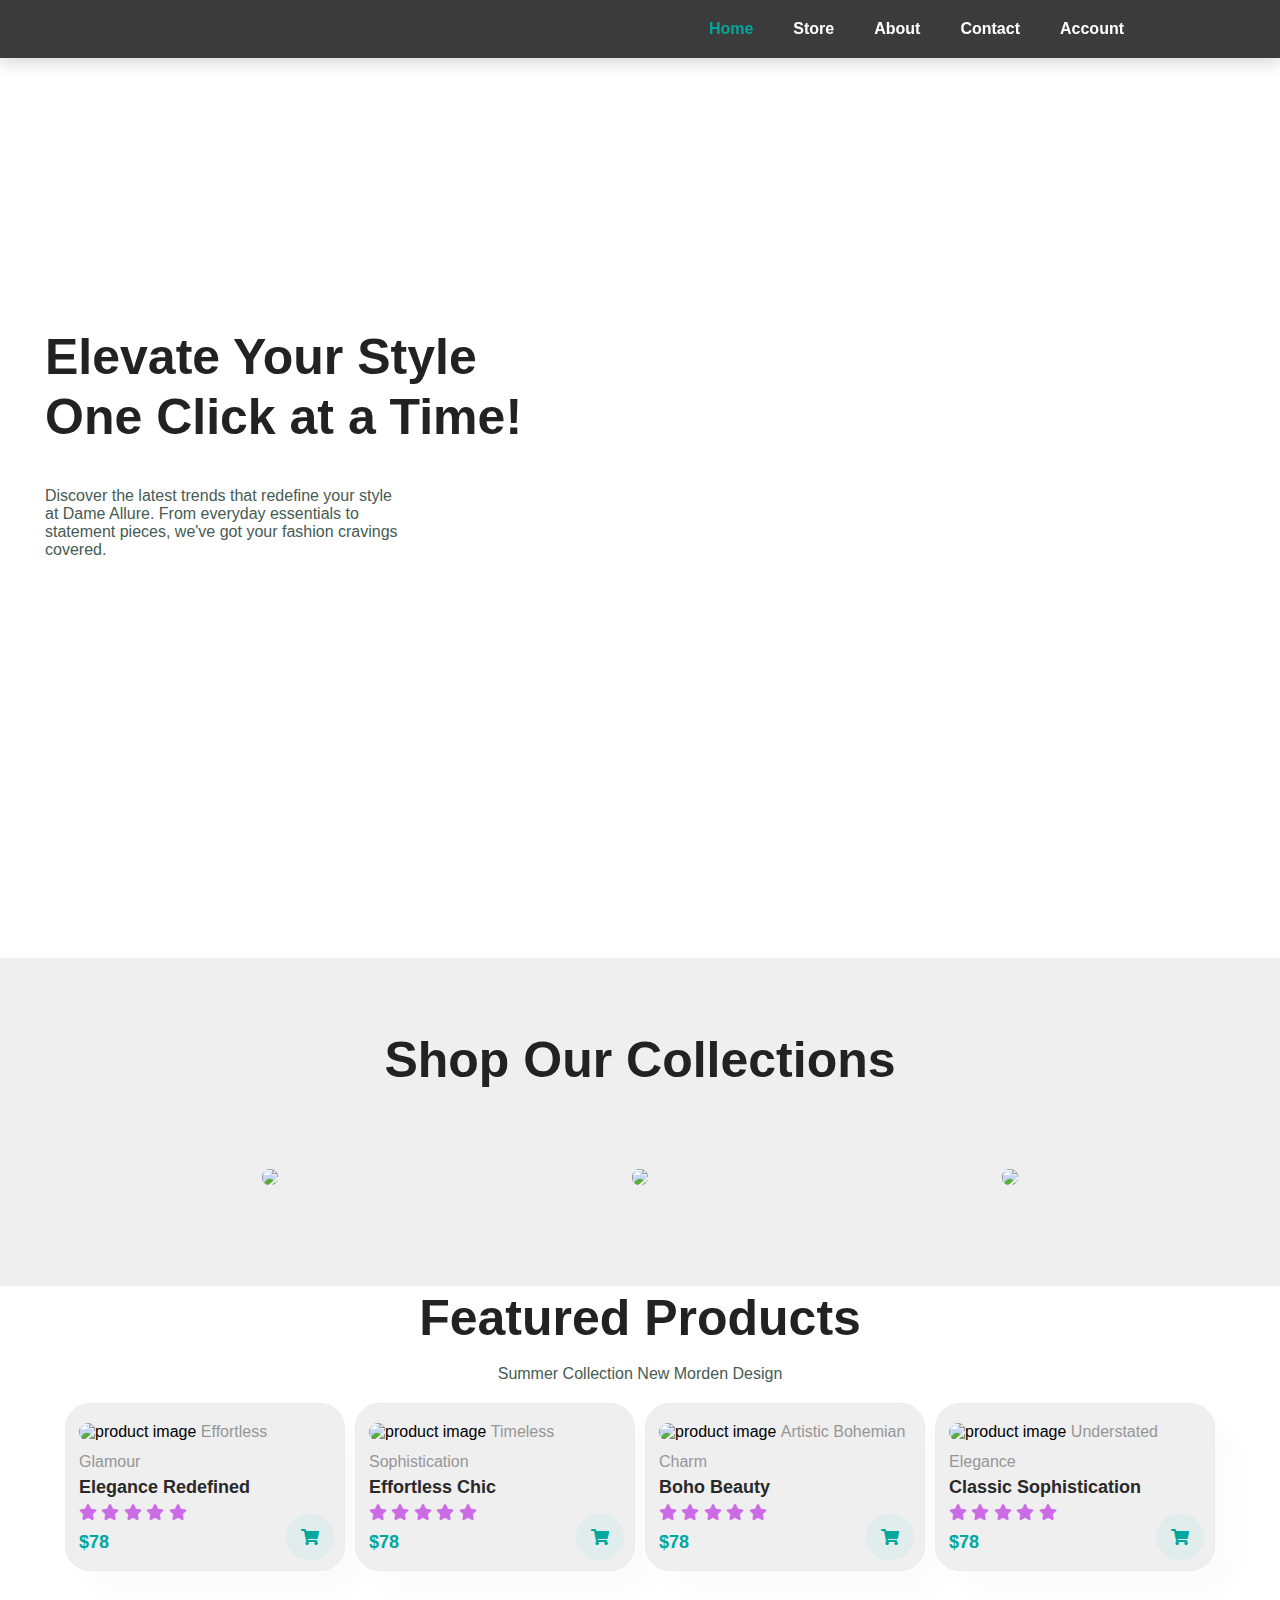
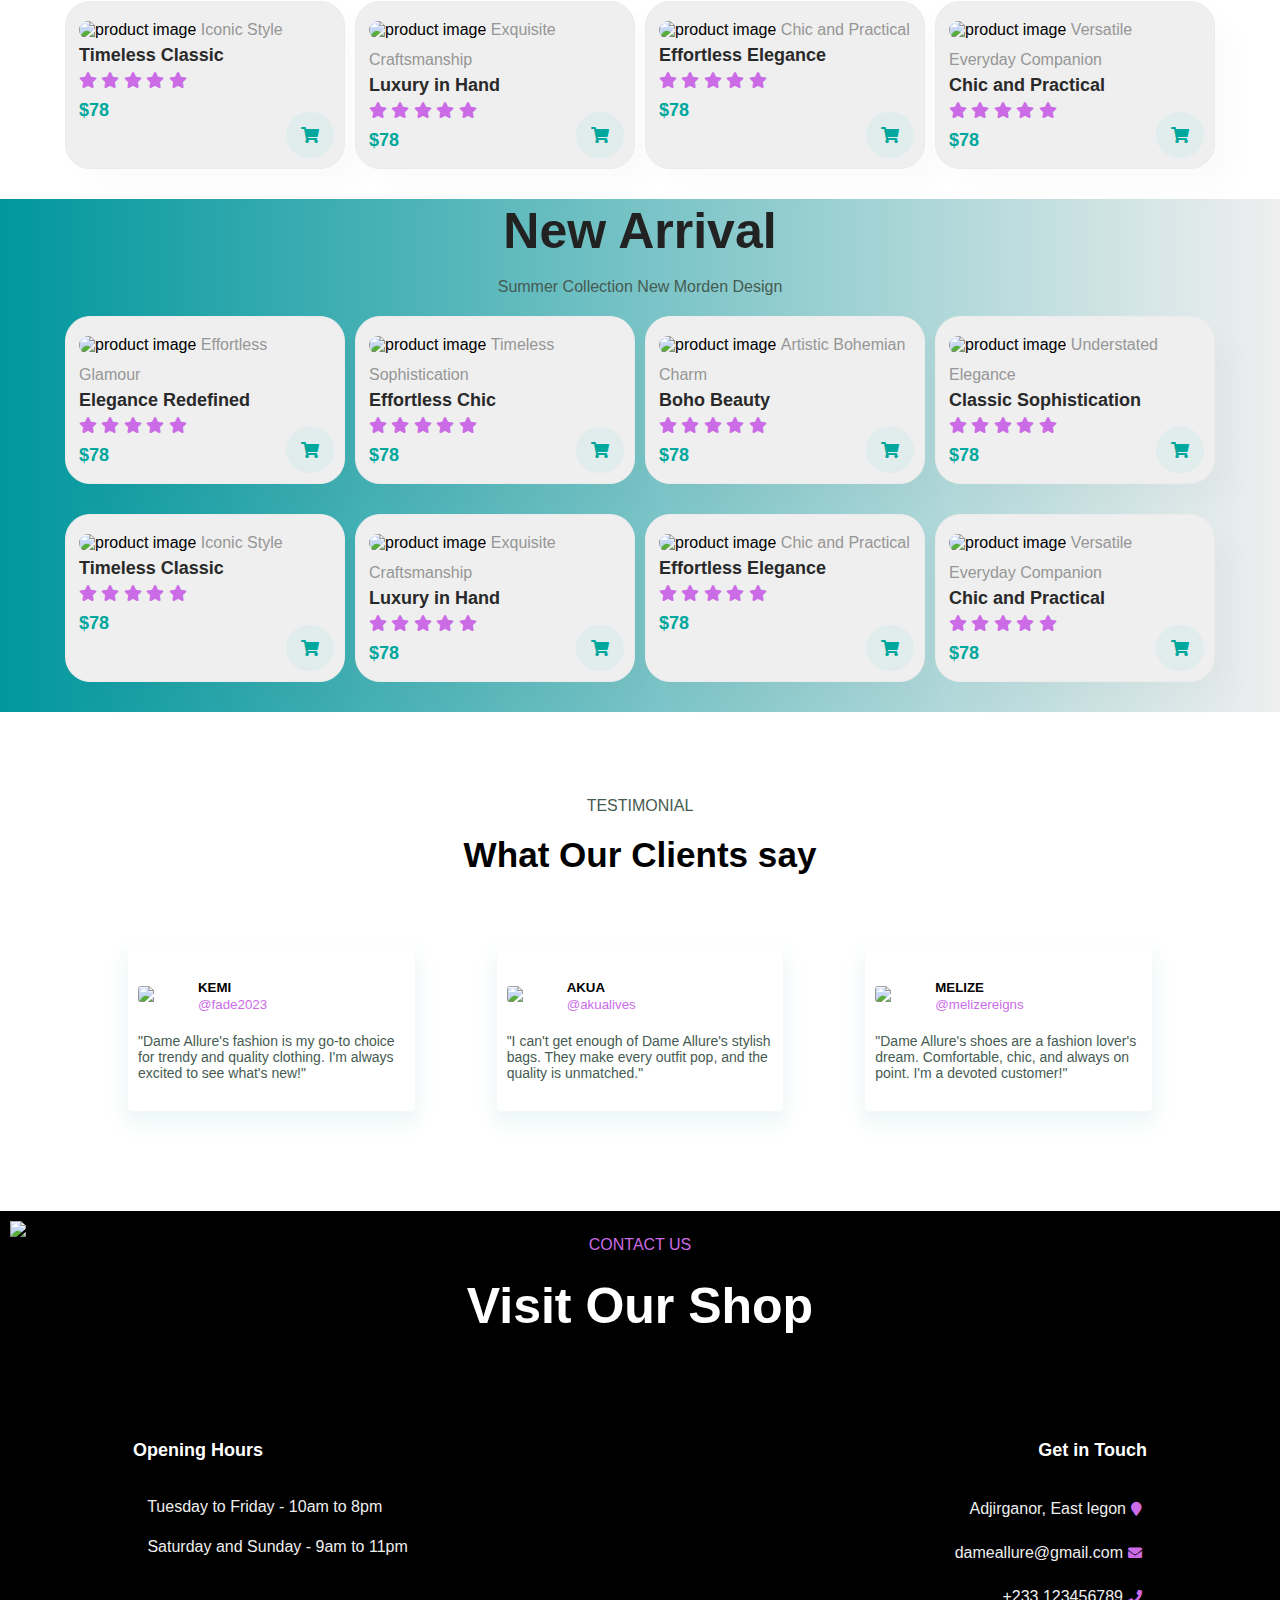
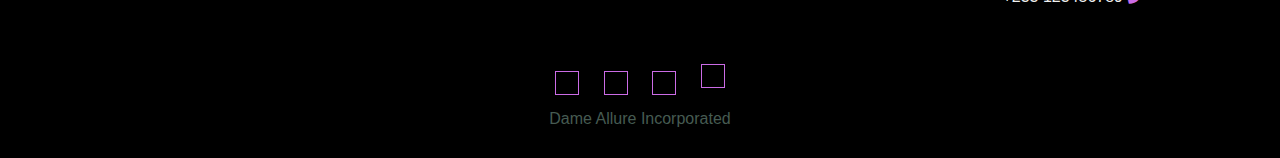
==== index.html @ ed570588 "Add files via upload" ====
<!DOCTYPE html>
<html lang="en">

<head>
    <meta charset="UTF-8">
    <meta http-equiv="X-UA-Compatible" content="IE=edge">
    <meta name="viewport" content="width=device-width", initial-scale="1.0">
    <title>Dame Allure</title>
    <link rel="stylesheet" href="https://pro.fontawesome.com/releases/v5.10.0/css/all.css"/>
    <link rel="stylesheet" href="font-awesome/css/font-awesome.min.css">
    <link rel="stylesheet" href="style.css">
</head>

<body>

    <section id="header">
        <a href="#"><img src="images/logo 2.png" class="logo" alt=""></a>

        <div>
            <ul id="navbar">
                <li><a class="active" href="index.html">Home</a></li>
                <li><a href="store.html">Store</a></li>
                <li><a href="about.html">About</a></li>
                <li><a href="contact.html">Contact</a></li>
                <li><a href="account.html">Account</a></li>
                <li id="lg-bag"><a href="cart.html"><i class="far fa-shopping-bag"></i></a></li>
                <a href="#" id="close"><i class="far fa-times"></i></a>
            </ul>
        </div>
        <div id="mobile">
            <a href="cart.html"><i class="far fa-shopping-bag"></i></a>
            <i id="bar" class="fa fa-bars"></i>
        </div>
    </section>

    <section id="hero">
        <h1>Elevate Your Style <br>One Click at a Time!</h1>
        <p>Discover the latest trends that redefine your style at Dame Allure. From everyday essentials to statement pieces, we've got your fashion cravings covered.</p>
        <button><a href="store.html"><span></span>Indulge in Luxury</a></button>
        
    </section>

     <!------------------------------ featured categories------------------------------>

     <section id="categories">
        <div class="title-text">
            <h1>Shop Our Collections</h1>
        </div>
        <div class="category-box">
            <div class="single-category">
                <img src="images/img 1.jpg">
                <div class="overlay"></div>
                <div class="category-desc">
                    <h3>Clothes</h3>
                    <hr>
                    <p>Elevate Your Wardrobe with Our Stylish Collection.</p>
                </div>
            </div>
            <div class="single-category">
                <img src="images/bag 2.jpg">
                <div class="overlay"></div>
                <div class="category-desc">
                    <h3>Bags</h3>
                    <hr>
                    <p>Complete Your Look with Our Stunning Bag Selection.</p>
                </div>
            </div>
            <div class="single-category">
                <img src="images/shoe 4.jpg">
                <div class="overlay"></div>
                <div class="category-desc">
                    <h3>Shoes</h3>
                    <hr>
                    <p>Step into Style with Our Exclusive Shoe Collection.</p>
                </div>
            </div>
        </div>
    </section>

    <!--Featured products-->

    <section class="product-section" class="section-p1">
        <h1>Featured Products</h1>
        <p>Summer Collection New Morden Design</p>
        <div class="pro-collection">
          <div class="product-cart">
            <img src="images/pic 5.jpg" alt="product image" />
            <span>Effortless Glamour</span>
            <h4>Elegance Redefined</h4>
            <div class="stars">
                <i class="fa fa-star"></i>
                <i class="fa fa-star"></i>
                <i class="fa fa-star"></i>
                <i class="fa fa-star"></i>
                <i class="fa fa-star"></i>
            </div>
            <h4 class="price">$78</h4>
            <a href="#"><i class="fa fa-shopping-cart buy-icon"></i></a>
          </div>
          <div class="product-cart">
            <img src="images/dress 4.jpg" alt="product image" />
            <span>Timeless Sophistication</span>
            <h4>Effortless Chic</h4>
            <div class="stars">
                <i class="fa fa-star"></i>
                <i class="fa fa-star"></i>
                <i class="fa fa-star"></i>
                <i class="fa fa-star"></i>
                <i class="fa fa-star"></i>
            </div>
            <h4 class="price">$78</h4>
            <a href="#"><i class="fa fa-shopping-cart buy-icon"></i></a>
          </div>
          <div class="product-cart">
            <img src="images/dress 3.jpg" alt="product image" />
            <span>Artistic Bohemian Charm</span>
            <h4>Boho Beauty</h4>
            <div class="stars">
                <i class="fa fa-star"></i>
                <i class="fa fa-star"></i>
                <i class="fa fa-star"></i>
                <i class="fa fa-star"></i>
                <i class="fa fa-star"></i>
            </div>
            <h4 class="price">$78</h4>
            <a href="#"><i class="fa fa-shopping-cart buy-icon"></i></a>
          </div>
          <div class="product-cart">
            <img src="images/dress 2.jpg" alt="product image" />
            <span>Understated Elegance</span>
            <h4>Classic Sophistication</h4>
            <div class="stars">
                <i class="fa fa-star"></i>
                <i class="fa fa-star"></i>
                <i class="fa fa-star"></i>
                <i class="fa fa-star"></i>
                <i class="fa fa-star"></i>
            </div>
            <h4 class="price">$78</h4>
            <a href="#"><i class="fa fa-shopping-cart buy-icon"></i></a>
          </div>
          <div class="product-cart">
            <img src="images/bag 2.jpg" alt="product image" />
            <span>Iconic Style</span>
            <h4>Timeless Classic</h4>
            <div class="stars">
                <i class="fa fa-star"></i>
                <i class="fa fa-star"></i>
                <i class="fa fa-star"></i>
                <i class="fa fa-star"></i>
                <i class="fa fa-star"></i>
            </div>
            <h4 class="price">$78</h4>
            <a href="#"><i class="fa fa-shopping-cart buy-icon"></i></a>
          </div>
          <div class="product-cart">
            <img src="images/bag 4.jpg" alt="product image" />
            <span>Exquisite Craftsmanship</span>
            <h4>Luxury in Hand</h4>
            <div class="stars">
                <i class="fa fa-star"></i>
                <i class="fa fa-star"></i>
                <i class="fa fa-star"></i>
                <i class="fa fa-star"></i>
                <i class="fa fa-star"></i>
            </div>
            <h4 class="price">$78</h4>
            <a href="#"><i class="fa fa-shopping-cart buy-icon"></i></a>
          </div>
          <div class="product-cart">
            <img src="images/bag 5.jpg" alt="product image" />
            <span>Chic and Practical</span>
            <h4>Effortless Elegance</h4>
            <div class="stars">
                <i class="fa fa-star"></i>
                <i class="fa fa-star"></i>
                <i class="fa fa-star"></i>
                <i class="fa fa-star"></i>
                <i class="fa fa-star"></i>
            </div>
            <h4 class="price">$78</h4>
            <a href="#"><i class="fa fa-shopping-cart buy-icon"></i></a>
          </div>
          <div class="product-cart">
            <img src="images/bag 7.jpg" alt="product image" />
            <span>Versatile Everyday Companion</span>
            <h4>Chic and Practical</h4>
            <div class="stars">
                <i class="fa fa-star"></i>
                <i class="fa fa-star"></i>
                <i class="fa fa-star"></i>
                <i class="fa fa-star"></i>
                <i class="fa fa-star"></i>
            </div>
            <h4 class="price">$78</h4>
            <a href="#"><i class="fa fa-shopping-cart buy-icon"></i></a>
          </div>
        </div>
      </section>

      <!--New arrivals-->

      <section class="product-section" class="section-p1">
        <div class="new-arrival">
        <h1>New Arrival</h1>
        <p>Summer Collection New Morden Design</p>
        <div class="pro-collection">
          <div class="product-cart">
            <img src="images/img 7.jpg" alt="product image" />
            <span>Effortless Glamour</span>
            <h4>Elegance Redefined</h4>
            <div class="stars">
                <i class="fa fa-star"></i>
                <i class="fa fa-star"></i>
                <i class="fa fa-star"></i>
                <i class="fa fa-star"></i>
                <i class="fa fa-star"></i>
            </div>
            <h4 class="price">$78</h4>
            <a href="#"><i class="fa fa-shopping-cart buy-icon"></i></a>
          </div>
          <div class="product-cart">
            <img src="images/img-3.jpg" alt="product image" />
            <span>Timeless Sophistication</span>
            <h4>Effortless Chic</h4>
            <div class="stars">
                <i class="fa fa-star"></i>
                <i class="fa fa-star"></i>
                <i class="fa fa-star"></i>
                <i class="fa fa-star"></i>
                <i class="fa fa-star"></i>
            </div>
            <h4 class="price">$78</h4>
            <a href="#"><i class="fa fa-shopping-cart buy-icon"></i></a>
          </div>
          <div class="product-cart">
            <img src="images/img 2.jpg" alt="product image" />
            <span>Artistic Bohemian Charm</span>
            <h4>Boho Beauty</h4>
            <div class="stars">
                <i class="fa fa-star"></i>
                <i class="fa fa-star"></i>
                <i class="fa fa-star"></i>
                <i class="fa fa-star"></i>
                <i class="fa fa-star"></i>
            </div>
            <h4 class="price">$78</h4>
            <a href="#"><i class="fa fa-shopping-cart buy-icon"></i></a>
          </div>
          <div class="product-cart">
            <img src="images/img 8.jpg" alt="product image" />
            <span>Understated Elegance</span>
            <h4>Classic Sophistication</h4>
            <div class="stars">
                <i class="fa fa-star"></i>
                <i class="fa fa-star"></i>
                <i class="fa fa-star"></i>
                <i class="fa fa-star"></i>
                <i class="fa fa-star"></i>
            </div>
            <h4 class="price">$78</h4>
            <a href="#"><i class="fa fa-shopping-cart buy-icon"></i></a>
          </div>
          <div class="product-cart">
            <img src="images/bag 2.jpg" alt="product image" />
            <span>Iconic Style</span>
            <h4>Timeless Classic</h4>
            <div class="stars">
                <i class="fa fa-star"></i>
                <i class="fa fa-star"></i>
                <i class="fa fa-star"></i>
                <i class="fa fa-star"></i>
                <i class="fa fa-star"></i>
            </div>
            <h4 class="price">$78</h4>
            <a href="#"><i class="fa fa-shopping-cart buy-icon"></i></a>
          </div>
          <div class="product-cart">
            <img src="images/bag 4.jpg" alt="product image" />
            <span>Exquisite Craftsmanship</span>
            <h4>Luxury in Hand</h4>
            <div class="stars">
                <i class="fa fa-star"></i>
                <i class="fa fa-star"></i>
                <i class="fa fa-star"></i>
                <i class="fa fa-star"></i>
                <i class="fa fa-star"></i>
            </div>
            <h4 class="price">$78</h4>
            <a href="#"><i class="fa fa-shopping-cart buy-icon"></i></a>
          </div>
          <div class="product-cart">
            <img src="images/bag 5.jpg" alt="product image" />
            <span>Chic and Practical</span>
            <h4>Effortless Elegance</h4>
            <div class="stars">
                <i class="fa fa-star"></i>
                <i class="fa fa-star"></i>
                <i class="fa fa-star"></i>
                <i class="fa fa-star"></i>
                <i class="fa fa-star"></i>
            </div>
            <h4 class="price">$78</h4>
            <a href="#"><i class="fa fa-shopping-cart buy-icon"></i></a>
          </div>
          <div class="product-cart">
            <img src="images/bag 7.jpg" alt="product image" />
            <span>Versatile Everyday Companion</span>
            <h4>Chic and Practical</h4>
            <div class="stars">
                <i class="fa fa-star"></i>
                <i class="fa fa-star"></i>
                <i class="fa fa-star"></i>
                <i class="fa fa-star"></i>
                <i class="fa fa-star"></i>
            </div>
            <h4 class="price">$78</h4>
            <a href="#"><i class="fa fa-shopping-cart buy-icon"></i></a>
          </div>
        </div>
    </div>
      </section>
      <!--Testimonial-->

<section id="testimonial">
<div class="title-text">
    <p>TESTIMONIAL</p>
    <h3>What Our Clients say</h3>
</div> 
<div class="testimonial-row">
    <div class="testimonial-col">
        <div class="user">
            <img src="images/user 1.jpg">
            <div class="user-info">
                <h5>KEMI <i class="fa fa-twitter"></i> </h5>
                <small>@fade2023</small>
            </div>
        </div>
        <p>"Dame Allure's fashion is my go-to choice for trendy and quality clothing. I'm always excited to see what's new!"</p>
    </div>
    <div class="testimonial-col">
        <div class="user">
            <img src="images/user 2.jpg">
            <div class="user-info">
                <h5>AKUA <i class="fa fa-twitter"></i> </h5>
                <small>@akualives</small>
            </div>
            </div>
        <p>"I can't get enough of Dame Allure's stylish bags. They make every outfit pop, and the quality is unmatched."</p>
    </div>
    <div class="testimonial-col">
        <div class="user">
            <img src="images/img-3.jpg">
            <div class="user-info">
                <h5>MELIZE <i class="fa fa-twitter"></i> </h5>
                <small>@melizereigns</small>
            </div>
            </div>
        <p>"Dame Allure's shoes are a fashion lover's dream. Comfortable, chic, and always on point. I'm a devoted customer!"</p>
    </div>
</div>
</section>

<!--footer-->

<section id="footer">
    <div class="title-text">
        <img class="logo" src="images/logo white.png">
        <p>CONTACT US</p>
        <h1>Visit Our Shop </h1>
    </div> 
    <div class="footer-row">
    <div class="footer-left">
        <h1>Opening Hours</h1>
        <p><i class="fa fa-clock-o"></i> Tuesday to Friday - 10am to 8pm</p>
        <p><i class="fa fa-clock-o"></i> Saturday and Sunday - 9am to 11pm</p>
    </div>
    <div class="footer-right">
        <h1>Get in Touch</h1>
        <p>Adjirganor, East legon<i class="fa fa-map-marker"></i> </p>
        <p>dameallure@gmail.com<i class="fa fa-envelope"></i> </p>
        <p>+233 123456789<i class="fa fa-phone"></i> </p>
    </div>
    </div>
    <div class="social-links">
        <i class="fa fa-facebook"></i> 
        <i class="fa fa-instagram"></i> 
        <i class="fa fa-twitter"></i> 
        <i class="fa fa-youtube-play"></i> 
    </div>
    <div class="copyright">
        <p>Dame Allure Incorporated</p>
    </div>
</section>


<script src="script.js"></script>
</body>
</html>

    <script src="script.js"></script>
</body>
</html>
---- style.css ----
*{
    margin: 0;
    padding: 0;
    box-sizing: border-box;
    font-family: 'roboto', sans-serif;
}

h1{
    font-size: 50px;
    line-height: 64px;
    color: #222;
}

h2{
    font-size: 46px;
    line-height: 54px;
    color: #222;
}

h4{
    font-size: 20px;
    color: #222;
}

h6{
    font-weight: 700;
    font-size: 12px;
}

p {
    font-size: 16px;
    color: #465b52;
    margin: 15px 0 20px 0;
}

.section-p1 {
    padding: 40px 80px;
}

.section-m1 {
    margin: 40px 0;
}

body{
    width: 100%;
}

/* Header */
#header {
    display: flex;
    align-items: center;
    justify-content: space-between;
    padding: 20px 80px;
    background: #3b3b3b;
    box-shadow: 0 5px 15px rgba(183, 181, 181, 0.516);
    z-index: 999;
    position: sticky;
    top: 0;
    left: 0;
}

#navbar {
    display: flex;
    align-items: center;
    justify-content: center;
}

#navbar li {
    list-style: none;
    padding: 0 20px;
}

#navbar li a{
    text-decoration: none;
    font-size: 16px;
    font-weight: 600;
    color: #fff;
    transition: 0.3s ease;
}

#navbar li a:hover,
#navbar li a.active {
    color: #00a79d;
}

#mobile{
    display: none;
    align-items: center;
}

#close{
    display: none;
    align-items: center;
}

.logo {
    width: 200px;
    position: absolute;
    top: -40px;
    left: 10px;
}

/* Home page */
#hero{
    background-image: url("images/header.jpg");
    height: 100vh;
    width: 100%;
    background-size: cover;
    background-position: center;
    padding: 14px 80px 14px 65px;
    display: flex;
    flex-direction: column;
    align-items: flex-start;
    justify-content: center;
}

#hero h1{
    font-size: 50px;
    line-height: 60px;
    margin: 25px 0;
    margin-left: -20px;
}

#hero p{
    margin-left: -20px;
    flex-basis: 50%;
    margin-right: 800px;
}
#hero button{
    margin: -270px auto 0;
    border: none;
    background-color: transparent;
    margin-left: -20px;
}
#hero button a {
    width: 150px;
    text-decoration: none;
    text-align: center;
    display: inline-block;
    margin: 0 10px;
    padding: 12px 0;
    color: #fff;
    border: .5px solid #fff;
    position: relative;
    z-index: 1;
    transition: color 0.5s;
}
#hero button a span{
   width: 0%;
   height: 100%;
   position: absolute;
   top: 0;
   left: 0;
   background: #231f20;
   z-index: -1;
   transition: 0.5s;
}
#hero button a:hover span{
    width: 100%;
}
#hero button a:hover{
    color: #fff;
}

/*--Categories--*/
.title-text{
    text-align: center;
    padding-bottom: 70px;
    font-size: 30px;
}
#categories {
    width: 100%;
    padding: 70px 0;
    background: #efefef;
}

.category-box {
    width: 100%;
    display: flex;
    flex-wrap: wrap;
    justify-content: space-between;
    margin: 7px 0;
    padding: 0 100px; /* Add padding to center align the elements */
}

.single-category {
    flex-basis: calc(33.33% - 20px); /* Calculate width to have three elements per row with some spacing */
    text-align: center;
    border-radius: 7px;
    margin-bottom: 20px;
    color: #fff;
    position: relative;
}

.single-category img {
    width: 100%;
    border-radius: 7px;
}

.overlay {
    width: 100%;
    height: 100%;
    position: absolute;
    top: 0;
    border-radius: 7px;
    cursor: pointer;
    background: linear-gradient(rgba(0, 0, 0, 0.5), #fff);
    opacity: 0;
    transition: 1s;
}

.single-category:hover .overlay {
    opacity: 1;
}

.category-desc {
    width: 80%;
    position: absolute;
    bottom: 0;
    left: 50%;
    opacity: 0;
    transform: translateX(-50%);
    transition: 1s;
}

hr {
    background: #fff;
    height: 2px;
    border: 0;
    margin: 15px auto;
    width: 60%;
}

.category-desc p {
    font-size: 14px;
}

.single-category:hover .category-desc {
    bottom: 40%;
    opacity: 1;
}

@media screen and (max-width: 770px) {
    .single-category {
        flex-basis: 100%;
        margin-bottom: 20px;
        font-size: 10px;
    }

    .category-desc p {
        font-size: 8px;
    }

    hr {
        margin: 5% auto;
    }

    .single-category:hover .category-desc {
        bottom: 25% !important;
    }
}
/* feature section styles */

.product-section .pro-collection {
    display: flex;
    flex-wrap: wrap;
    justify-content: space-around;
    margin: 0 60px;
  }
  .product-section h1,
  .product-section p {
    text-align: center;
  }
  
  .product-section .product-cart {
    width: 280px;
    border: 1px solid #ebebeb;
    background-color: #efefef;
    padding: 13px;
    margin-bottom: 30px;
    border-radius: 25px;
    position: relative;
    box-shadow: 20px 20px 30px rgba(0, 0, 0, 0.02);
    transition: box-shadow 0.2s;
  }
  .product-section .product-cart:hover {
    box-shadow: 20px 20px 30px rgba(0, 0, 0, 0.06);
  }
  .product-section .product-cart img {
    width: 100%;
    border-radius: 25px;
  }
  .product-section .product-cart span {
    color: #969696;
    font-weight: 500;
    line-height: 30px;
  }
  .product-section .product-cart h4 {
    font-size: 18px;
    color: rgb(41, 41, 41);
  }
  .product-section .product-cart .stars {
    color: #cb6ce6;
    padding: 6px 0;
  }
  .product-section .product-cart .price {
    color: #00a79d;
    padding: 4px 0;
  }
  .product-section .product-cart .buy-icon {
    color: #00a79d;
    background-color: #c7e9e75e;
    padding: 15px;
    border-radius: 50px;
    position: absolute;
    right: 10px;
    bottom: 10px;
  }
  .new-arrival{
    background: linear-gradient(to right, #00979d, #efefef);
  }

  /*---testimonial---*/

#testimonial {
    width: 100%;
    padding: 70px 0;
}
.testimonial-row{
    width: 80%;
    margin: auto;
    display: flex;
    justify-content: space-between;
    align-items: flex-start;
    flex-wrap: wrap;
}
.testimonial-col{
    flex-basis: 28%;
    padding: 10px;
    margin-bottom: 30px;
    border-radius: 5px;
    box-shadow: 0 10px 20px 3px #00968814;
    cursor: pointer;
    transition: transform .5s;
}
.testimonial-col p{
    font-size: 14px;
}
.user{
    display: flex;
    align-items: center;
    margin: 20px 0;
}
.user img{
    width:40px;
    margin-right: 20px;
    border-radius: 3px;
}
.user-info .fa{
    margin-left: 10px;
    color: #00a79d;
    font-size: 20px;
}
.user-info small{
    color: #cb6ce6;
}
.testimonial-col:hover{
    transform: translateY(-7px);
}
@media screen and (max-width: 770px){
    .testimonial-col{
     flex-basis: 100%;   
    }
    .testimonial, h1{
        font-size: 30px;
        margin-top: 10px;
    }
}
/*---footer---*/

#footer {
    padding: 10px 0; /* Reduced padding from 20px to 10px top and bottom */
    background-color: #000;
    position: relative;
}
#footer .logo{
    margin: 20px 0;
    margin-top: 50px;
}
#footer .title-text p{
    color: #cb6ce6;
}
#footer .title-text h1{
    color: #fff;
}

.footer-row {
    width: 80%;
    margin: 0 auto;
    display: flex;
    justify-content: space-between;
    flex-wrap: wrap;
}

.footer-left, .footer-right {
    flex-basis: 45%;
    padding: 5px; /* Reduced padding from 10px to 5px */
    margin-bottom: 10px; /* Reduced margin from 20px to 10px */
    font-size: 12px; /* Reduced font size */
    color: #fff;
}

.footer-right {
    text-align: right;
}

.footer-row h1 {
    margin: 5px 0; /* Reduced margin from 10px to 5px */
    font-size: 18px; /* Reduced font size */
    color: #fff;
}

.footer-row p {
    line-height: 20px; /* Reduced line-height */
    color: #efefef;
}

.footer-left .fa, .footer-right .fa {
    font-size: 14px; /* Reduced font size */
    color: #cb6ce6;
    margin: 5px; /* Reduced margin from 10px to 5px */
}

.social-links {
    text-align: center;
}

.social-links .fa {
    height: 24px; /* Reduced height */
    width: 24px; /* Reduced width */
    font-size: 12px; /* Reduced font size */
    line-height: 24px; /* Reduced line-height */
    border: 1px solid #cb6ce6;
    margin: 20px 10px 0; /* Reduced margin from 20px to 10px */
    color: #cb6ce6;
    cursor: pointer;
    transition: .5s;
}

.social-links .fa:hover {
    background: #cb6ce6;
    color: #fff;
    transform: translateY(-2px); /* Reduced transformation */
}

#footer .copyright{
    width: 100%;
    text-align: center;
}



/*store page */
    #page-header{
        background: url("images/banner\ \(2\).png");
        width: 100%;
        height: 50vh;
        background-size: cover;
        display: flex;
        justify-content: center;
        text-align: center;
        flex-direction: column;
        padding: 20px;
        margin-bottom: 30px;
    }
    #pagination{
        text-align: center;
    }
    #pagination a{
        text-decoration: none;
        background-color: #00a79d;
        padding: 15px 20px;
        border-radius: 4px;
        color: #fff;
        font-weight: 600;
    }
    #pagination a i{
        font-size: 16px;
        font-weight: 600;
    }

    /* single product */

    #prodetails{
       display: flex;
       margin-top: 20px; 
    }

    #prodetails .single-pro-image{
        width: 30%;
        margin-right: 50px;
    }
    .small-img-group{
        display: flex;
        justify-content: space-between;
    }
    .small-img-col{
        flex-basis: 24%;
        cursor: pointer;
    }

    #prodetails .single-pro-details{
        width: 50%;
        padding: 30px;
    }

    #prodetails .single-pro-details h4{
        padding: 40px 0 20px 0;
    }

    #prodetails .single-pro-details h2{
       font-size: 26px;
    }

    #prodetails .single-pro-details select{
        display: block;
        padding: 5px 10px;
        margin-bottom: 10px;
    }

    #prodetails .single-pro-details input{
        width: 50px;
        height: 47px;
        padding-left: 10px;
        font-size: 16px;
        margin-right: 10px;
    }

    #prodetails .single-pro-details input:focus {
        outline: none;
    }

    #prodetails .single-pro-details button{
        background: #00a79d;
        color: #fff;
        border: 0;
        padding: 14px 80px 14px 65px;
    }

    #prodetails .single-pro-details span{
        line-height: 25px;
    }

/* media query */

@media screen and (max-width: 770px) {
    .footer-left, .footer-right {
        flex-basis: 100%;
    }

    .footer, .logo {
        top: 4%;
        width: 150px;
        left: -2%;
    }
}
@media (max-width:799px){
    #navbar{
        display: flex;
        flex-direction: column;
        align-items: flex-start;
        justify-content: flex-start;
        position: fixed;
        top: 0;
        right: -300px;
        height: 100vh;
        width: 300px;
        background-color: #3b3b3b;
        box-shadow: 0 40px 60px rgba(0, 0, 0, 0.1);
        padding: 80px 0 0 10px;
        transition: 0.3s;
    }

    #navbar.active{
        right: 0px;
    }

    #navbar li{
        margin-top: 25px;
    }
    #mobile{
        display: flex;
        align-items: center;
    }
    #mobile i{
        color: #fff;
        font-size: 24px;
        padding-left: 20px;
    }

    #close {
        display: initial;
        position: absolute;
        top: 30px;
        left: 30px;
        color: #fff;
        font-size: 24px;
    }
    #lg-bag {
        display: none;
    }

    .logo {
        top: -20px;
        left: 10px;
    }

    #hero {
        height: 70vh;
        padding: 0 80px;
        background-position: top 30% right 30%;
      
    }

    #hero h1 {
        font-size: 30px;
        margin-top: -250px;
    }
    #hero p {
        margin-right: 200px;
    }
    .single-category:hover .category-desc {
        bottom: 25% !important;
        font-size: 20px;
    }
    .category-desc p {
        font-size: 15px;
    }
}

@media (max-width: 477px) {
    .category-box {
        padding: 20px;
    }
    #header {
        padding: 10px 30px;
    }
    .logo {
        top: -28px;
        left: 5px;
    }
    #hero{
        background-position: 63%;
    }
    #hero h1 {
        font-size: 30px;
        margin-left: -70px;
        margin-top: -10px;
    }
    #hero p {
        margin-left: -65px;
        flex-basis: 50%;
        margin-right: 15px;
        margin-top: -40px;
        padding: 10px 0;
    }

    #hero button a {
        width: 150px;
        margin: 70px -50px 0 -40px;
    }
    .product-section .product-cart {
        width: 100%;
    }
    .title-text {
        font-size: 25px;
    }
    #footer .title-text h1 {
        color: #fff;
        font-size: 25px;
    }
    #footer .logo {
        margin-top: 30px;
    }

    /* store products */
    #page-header {
        width: 70%;
        padding: 30px 0;
    }

    /* single product */
    #prodetails {
        display: flex;
        flex-direction: column;
    }

    #prodetails .single-pro-image{
        width: 100%;
        margin-right: 0px;
    }
    #prodetails .single-pro-details {
        width: 100%;
        padding: 5px 0;
    }
}
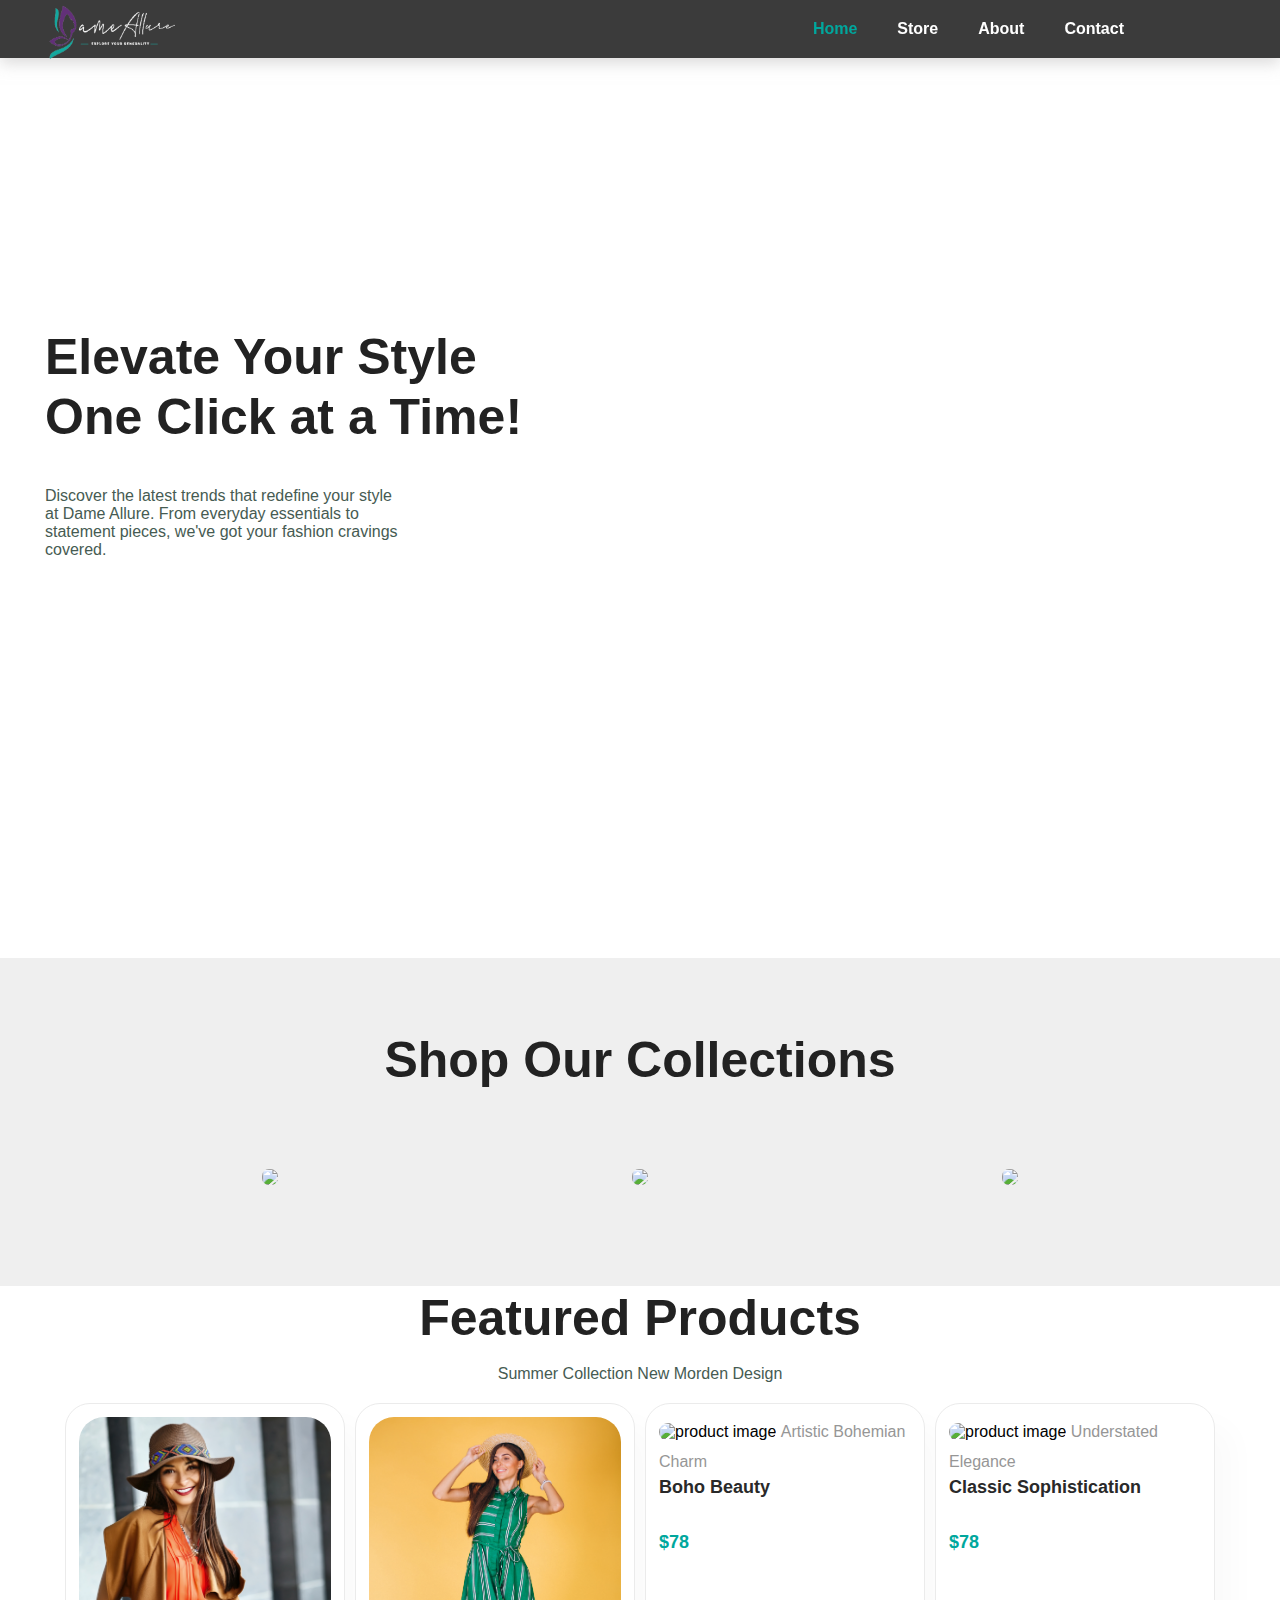
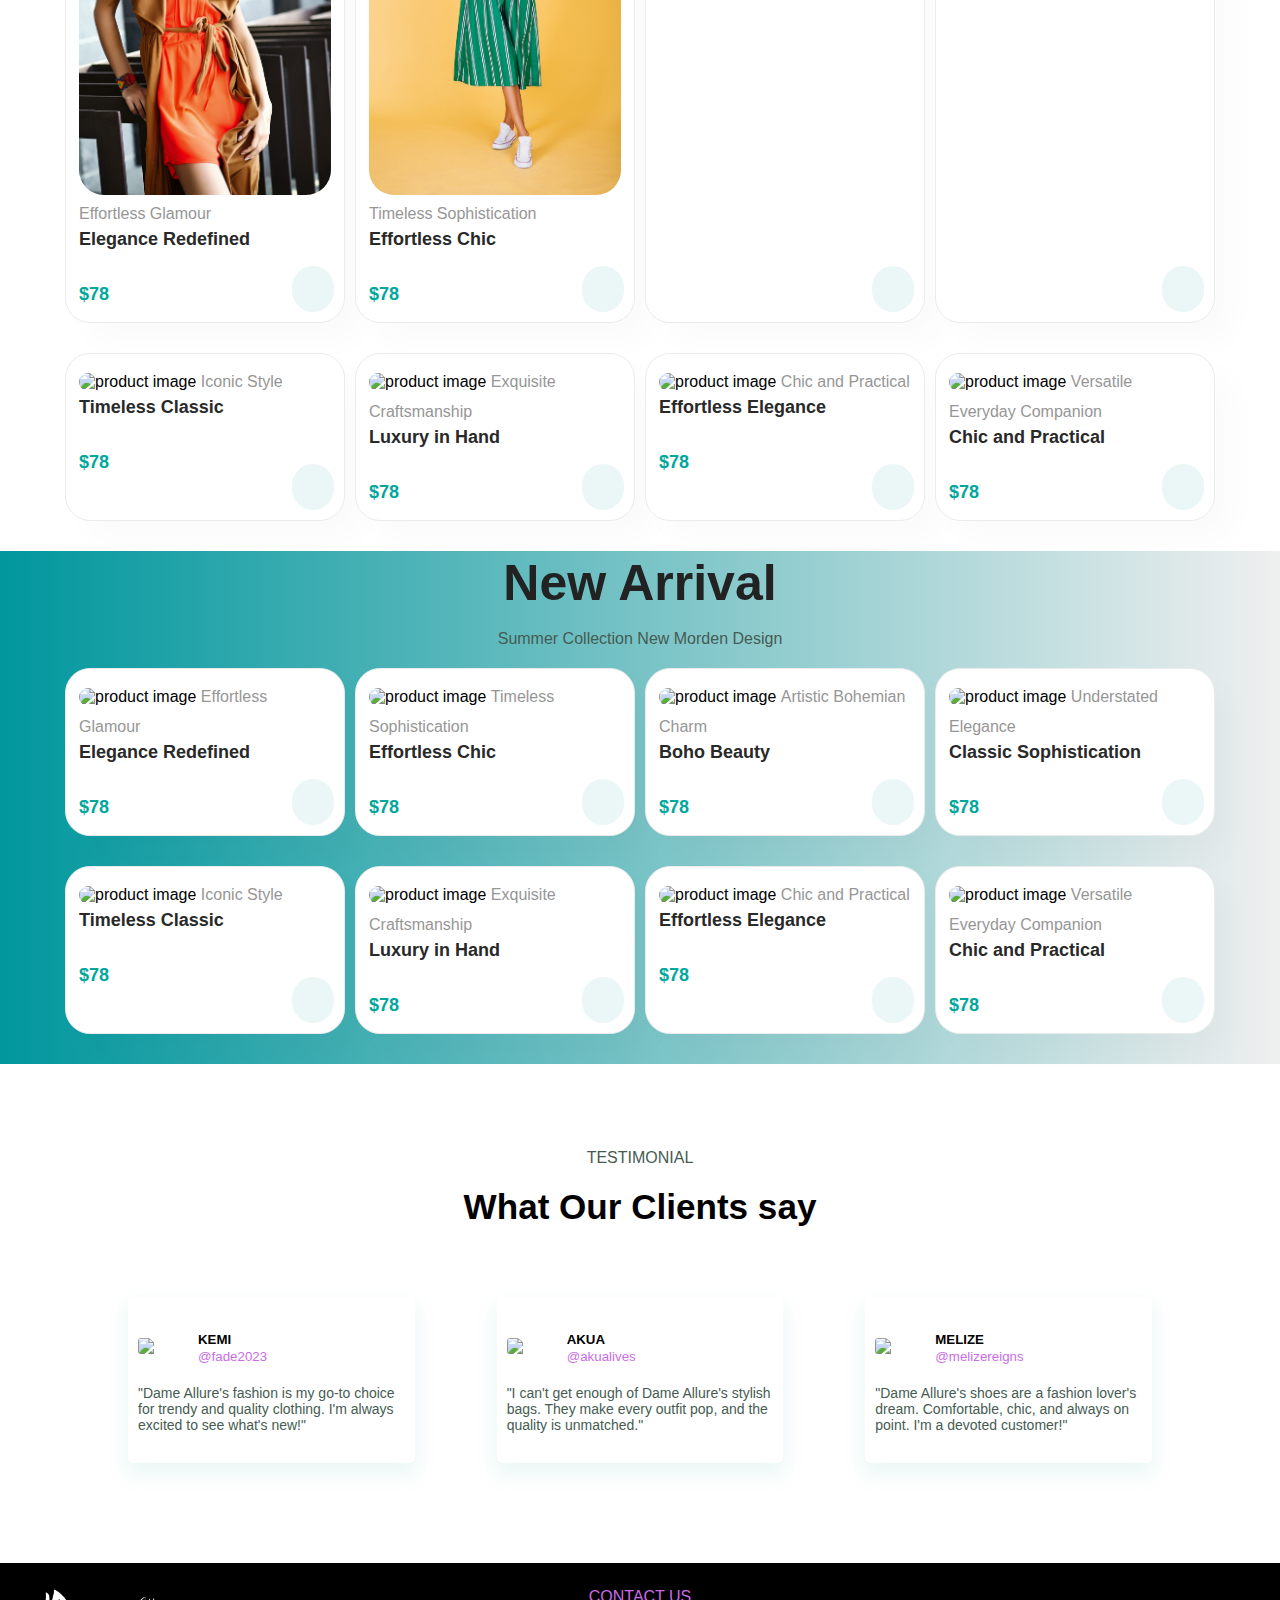
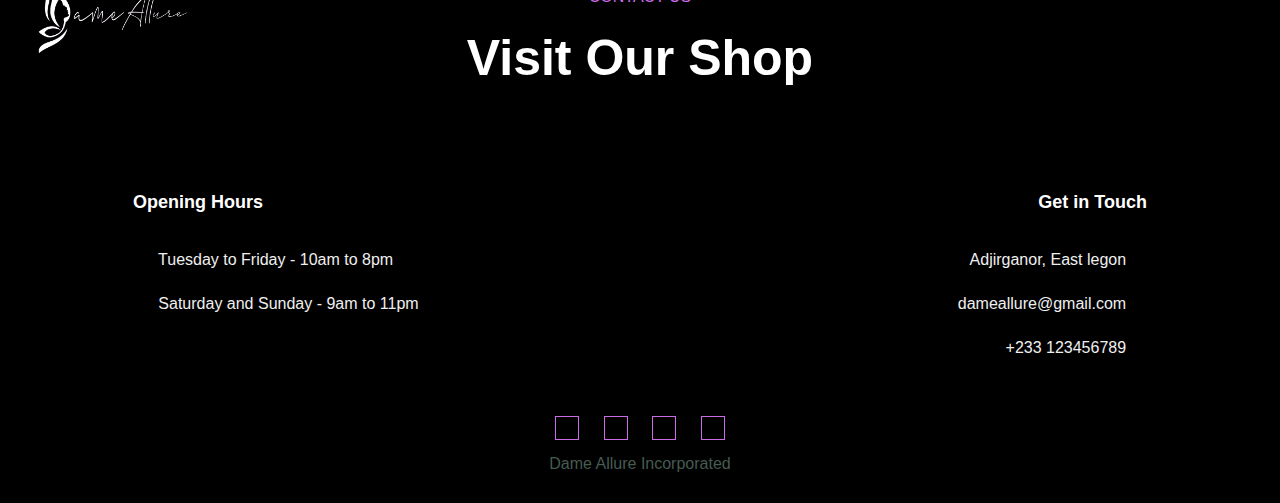
==== commit 7296ea46: "Add files via upload" ====
--- a/index.html
+++ b/index.html
@@ -22,7 +22,6 @@
                 <li><a href="store.html">Store</a></li>
                 <li><a href="about.html">About</a></li>
                 <li><a href="contact.html">Contact</a></li>
-                <li><a href="account.html">Account</a></li>
                 <li id="lg-bag"><a href="cart.html"><i class="far fa-shopping-bag"></i></a></li>
                 <a href="#" id="close"><i class="far fa-times"></i></a>
             </ul>
@@ -95,7 +94,7 @@
                 <i class="fa fa-star"></i>
             </div>
             <h4 class="price">$78</h4>
-            <a href="#"><i class="fa fa-shopping-cart buy-icon"></i></a>
+            <a href="cart.html"><i class="fa fa-shopping-cart buy-icon"></i></a>
           </div>
           <div class="product-cart">
             <img src="images/dress 4.jpg" alt="product image" />
@@ -109,7 +108,7 @@
                 <i class="fa fa-star"></i>
             </div>
             <h4 class="price">$78</h4>
-            <a href="#"><i class="fa fa-shopping-cart buy-icon"></i></a>
+            <a href="cart.html"><i class="fa fa-shopping-cart buy-icon"></i></a>
           </div>
           <div class="product-cart">
             <img src="images/dress 3.jpg" alt="product image" />
@@ -123,7 +122,7 @@
                 <i class="fa fa-star"></i>
             </div>
             <h4 class="price">$78</h4>
-            <a href="#"><i class="fa fa-shopping-cart buy-icon"></i></a>
+            <a href="cart.html"><i class="fa fa-shopping-cart buy-icon"></i></a>
           </div>
           <div class="product-cart">
             <img src="images/dress 2.jpg" alt="product image" />
--- a/style.css
+++ b/style.css
@@ -39,6 +39,19 @@
 
 .section-m1 {
     margin: 40px 0;
+}
+
+button.normal{
+    font-size: 14px;
+    font-weight: 600;
+    padding: 15px 30px;
+    color: #000;
+    background-color: #fff;
+    border-radius: 4px;
+    cursor: pointer;
+    border: none;
+    outline: none;
+    transition: 0.2s;
 }
 
 body{
@@ -275,7 +288,7 @@
   .product-section .product-cart {
     width: 280px;
     border: 1px solid #ebebeb;
-    background-color: #efefef;
+    background-color: #fff;
     padding: 13px;
     margin-bottom: 30px;
     border-radius: 25px;
@@ -549,6 +562,222 @@
 
     #prodetails .single-pro-details span{
         line-height: 25px;
+    }
+
+    /* About page */
+
+    #page-header.about-header{
+        background-image: url("images/header\ 2.jpg");
+    }
+    #page-header.about-header h2{
+        color: #fff;
+    }
+    #page-header.about-header p{
+        color: #fff;
+    }
+
+    #about-head img{
+        width: 50%;
+        height: auto;
+    }
+
+    #about-head {
+        display: flex;
+        align-items: center;
+    }
+
+    #about-head div{
+        padding-left: 40px;
+    }
+
+    #week-outfit {
+        text-align: center;
+    }
+
+    #week-outfit .video {
+        width: 50%;
+        height: 80%;
+        margin: 30px auto 0 auto;
+    }
+
+    #week-outfit .video video{
+        width: 100%;
+        height: 100%;
+        border-radius: 20px;
+    }
+
+    /* contact page */
+
+    #contact-details{
+        display: flex;
+        align-items: center;
+        justify-content: space-between;
+    }
+
+    #contact-details .details{
+        width: 40%;
+    }
+
+    #contact-details .details span,
+    #form-details form {
+        font-size: 12px;
+    }
+    #contact-details .details h2,
+    #form-details form h2{
+        font-size: 26px;
+        line-height: 35px;
+        padding: 20px 0;
+    }
+    #contact-details .details h3{
+        font-size: 16px;
+        padding-bottom: 15px;
+    }
+    #contact-details .details li{
+       list-style: none;
+       display: flex;
+       padding: 10px 0; 
+    }
+    #contact-details .details li i{
+        font-size: 14px;
+        padding-right: 22px;
+    }
+    #contact-details .details li p{
+        margin: 0;
+        font-size: 14px;
+    }
+    #contact-details .map{
+        width: 55%;
+        height: 400px;
+    }
+    #contact-details .map iframe{
+        width: 100%;
+        height: 100%;
+    }
+
+    #form-details form {
+        width: 65%;
+        margin: 0 auto; /* Center the form horizontally */
+        display: flex;
+        flex-direction: column;
+        align-items: center;
+        text-align: center;
+    }
+    
+    #form-details form input,
+    #form-details form textarea {
+        width: 100%;
+        padding: 12px 15px;
+        outline: none;
+        margin-bottom: 20px;
+        border: 1px solid #e1e1e1;
+    }
+    
+    #form-details form button {
+        background-color: #00a79d;
+        color: #fff;
+        margin-bottom: 20px;
+    }
+
+    /* cart page */
+
+    #cart{
+        overflow-x: auto;
+    }
+
+    #cart table{
+        width: 100%;
+        border-collapse: collapse;
+        table-layout: fixed;
+        white-space: nowrap;
+    }
+
+    #cart table img {
+        width: 70px;
+    }
+
+    #cart table td:nth-child(1){
+        width: 100px;
+        text-align: center;
+    }
+
+    #cart table td:nth-child(2){
+        width: 150px;
+        text-align: center;
+    }
+
+    #cart table td:nth-child(3){
+        width: 250px;
+        text-align: center;
+    }
+    #cart table td:nth-child(4),
+    #cart table td:nth-child(5),
+    #cart table td:nth-child(6){
+        width: 150px;
+        text-align: center;
+    }
+    #cart table td:nth-child(5) input{
+        width: 70px;
+        padding: 10px 5px 10px 15px;
+    }
+    #cart table thead{
+        border: 1px solid #e2e9e1;
+        border-left: none;
+        border-right: none;
+    }
+    #cart table thead td{
+        font-weight: 700;
+        text-transform: uppercase;
+        font-size: 13px;
+        padding: 18px 0;
+    }
+    #cart table tbody tr td {
+        padding-top: 15px;
+    }
+    #cart table tbody td {
+        font-size: 13px;
+    }
+    #cart-add{
+        display: flex;
+        flex-wrap: wrap;
+        justify-content: space-between;
+    }
+    #coupon{
+        width: 50%;
+        margin-bottom: 30px;
+    }
+    #coupon h3,
+    #subtotal h3{
+        padding-bottom: 15px;
+    }
+    #coupon input{
+        padding: 10px 20px;
+        outline: none;
+        width: 60%;
+        margin-right: 10px;
+        border: 1px solid #e2e9e1;
+    }
+    #coupon button,
+    #subtotal button{
+        background-color: #00a79d;
+        color: #fff;
+        padding: 12px 20px;
+    }
+    #subtotal{
+        width: 50%;
+        margin-bottom: 30px;
+        border: 1px solid #e2e9e1;
+        padding: 30px;
+    }
+    #subtotal table{
+        border-collapse: collapse;
+        width: 100%;
+        margin-bottom: 20px;
+    }
+    #subtotal table td{
+        width: 50%;
+        border: 1px solid #e2e9e1;
+        padding: 10px;
+        font-size: 13px;
     }
 
 /* media query */
@@ -685,8 +914,8 @@
 
     /* store products */
     #page-header {
-        width: 70%;
-        padding: 30px 0;
+        width: 100%;
+
     }
 
     /* single product */
@@ -703,4 +932,49 @@
         width: 100%;
         padding: 5px 0;
     }
-}
+
+    /* about page */
+
+    #about-head {
+        flex-direction: column;
+    }
+    #about-head img {
+        width: 100%;
+        margin-bottom: 20px;
+    }
+    #about-head div {
+        padding-left: 0px;
+    }
+
+    #week-outfit {
+        text-align: center;
+        padding: 0px 10px 20px;
+    }
+    #week-outfit .video{
+        width: 90%;
+    }
+
+    /* contact page */
+    #contact-details {
+        flex-direction: column;
+    }
+    #contact-details .details {
+        width: 100%;
+        margin-bottom: 30px;
+    }
+    #contact-details .map {
+        width: 100%;
+    }
+
+    /* cart page */
+    #cart-add {
+        flex-direction: column;
+    }
+    #coupon {
+        width: 100%;
+    }
+    #subtotal {
+        width: 100%;
+        padding: 20px;
+    }
+}
